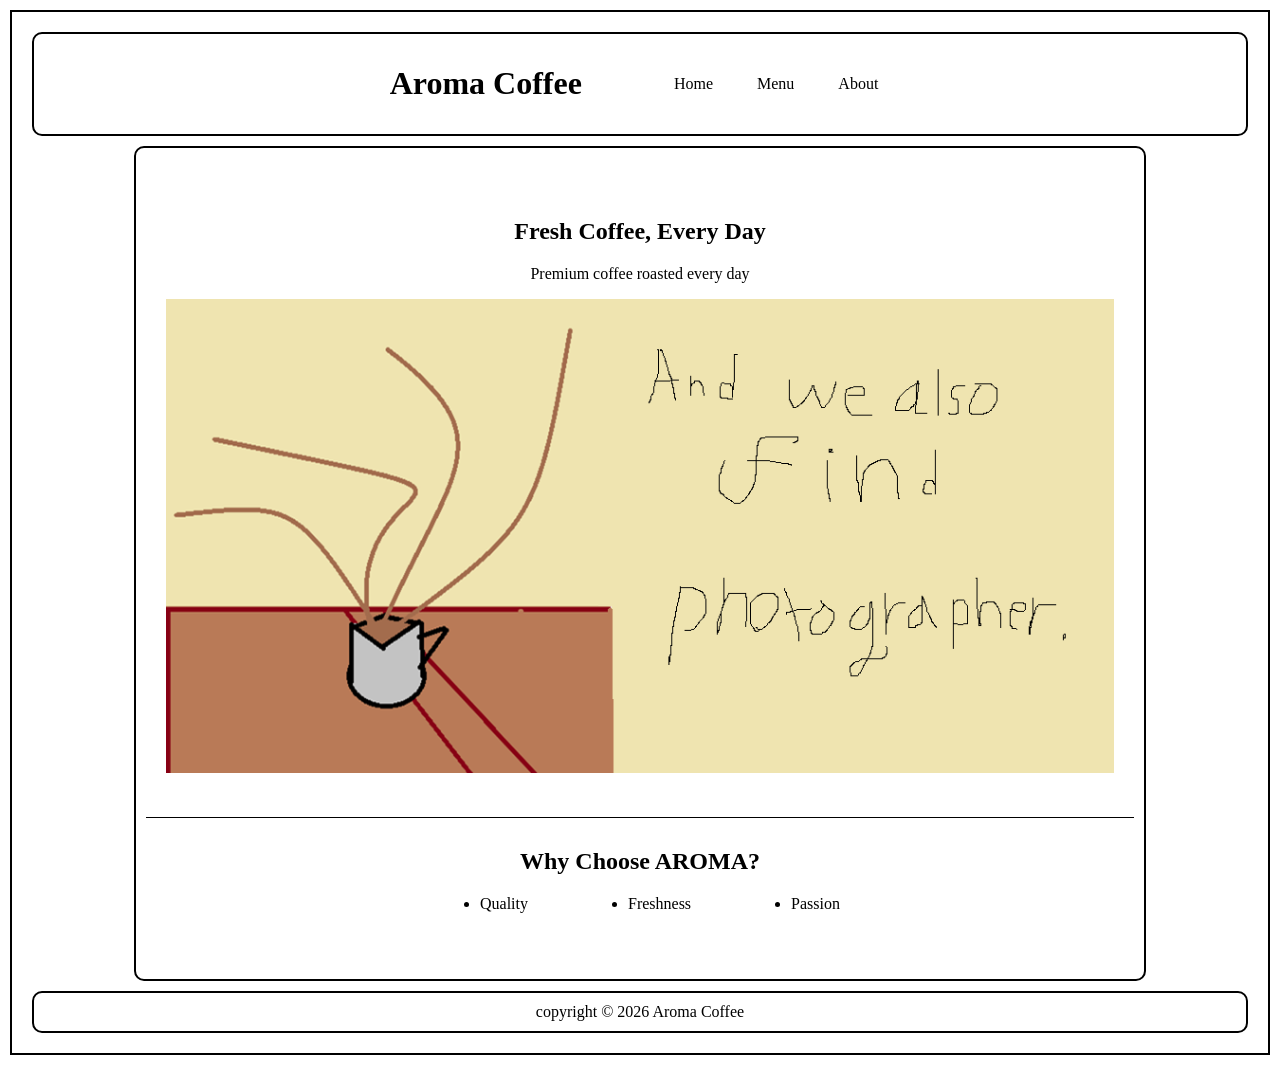
==== index.html @ da8d3684 "Create Aroma Coffee landing page" ====
<!doctype html>
<html lang="en">
    <head>
        <meta charset="UTF-8" />
        <meta name="viewport" content="width=device-width, initial-scale=1.0" />
        <title>Aroma Coffee</title>
        <link rel="stylesheet" href="style.css" />
    </head>
    <body>
        <header>
            <!-- 제목과 메뉴 -->
            <h1>Aroma Coffee</h1>
            <!-- 제목은 h1으로 정의한다. -->
            <nav>
                <!-- 하이퍼링크 묶음이므로 nav 영역을 정의한다. -->
                <ul>
                    <!-- 실제로 하이퍼링크를 묶는 ul을 정의하고, 그 안의 각각의 li를 넣는다.-->
                    <li>
                        <a href="index.html">Home</a>
                    </li>
                    <li>
                        <a href="index.html">Menu</a>
                    </li>
                    <li>
                        <a href="index.html">About</a>
                    </li>
                </ul>
            </nav>
        </header>

        <main>
            <!-- 본문 -->
            <section>
                <!-- div와 비슷하지만, 여기선 section이 더 적절하다. -->
                <h2>Fresh Coffee, Every Day</h2>
                <!-- 본문은 h2으로 정의한다. -->
                <p>Premium coffee roasted every day</p>
                <!-- 문단 내용은 p태그를 사용한다.-->
                <img
                    src="/assets/coffee-picture.png"
                    alt="A drawn image that I made!"
                />
            </section>
            <section>
                <h2>Why Choose AROMA?</h2>
                <ul>
                    <li>Quality</li>
                    <li>Freshness</li>
                    <li>Passion</li>
                </ul>
            </section>
        </main>

        <footer>
            <!-- 기타 정보 -->
            copyright &copy; 2026 Aroma Coffee
        </footer>
    </body>
</html>
---- style.css ----
header {
    display: flex;
    justify-content: center;
}

nav ul {
    display: flex;
    gap: 20px;
}

main section ul {
    display: flex;
    justify-content: center;
    gap: 100px;
}

footer {
    display: flex;
    justify-content: center;
}

body {
    border: 2px solid black;
    margin: 10px;
    padding: 10px;
}

main section + section {
    border-top: 1px solid black;
    padding-top: 10px;
}

header,
main,
footer {
    border: 2px solid black;
    border-radius: 10px;
    margin: 10px;
    padding: 10px;
}

main {
    width: 80%;
    max-width: 1200px;
    margin: 10px auto;
}

main section {
    text-align: center;
    padding: 40px 20px;
}

main section img {
    width: 100%;
    height: auto;
}

nav ul {
    display: flex;
    gap: 20px;
    list-style: none;
    padding: 0;
    margin: 0;
}

nav a {
    color: black;
    text-decoration: none;
    padding: 8px 12px;
}

nav a:hover {
    background-color: #f1e6dc;
    border-radius: 6px;
}

header {
    gap: 80px;
    display: flex;
    justify-content: center;
    align-items: center;
}
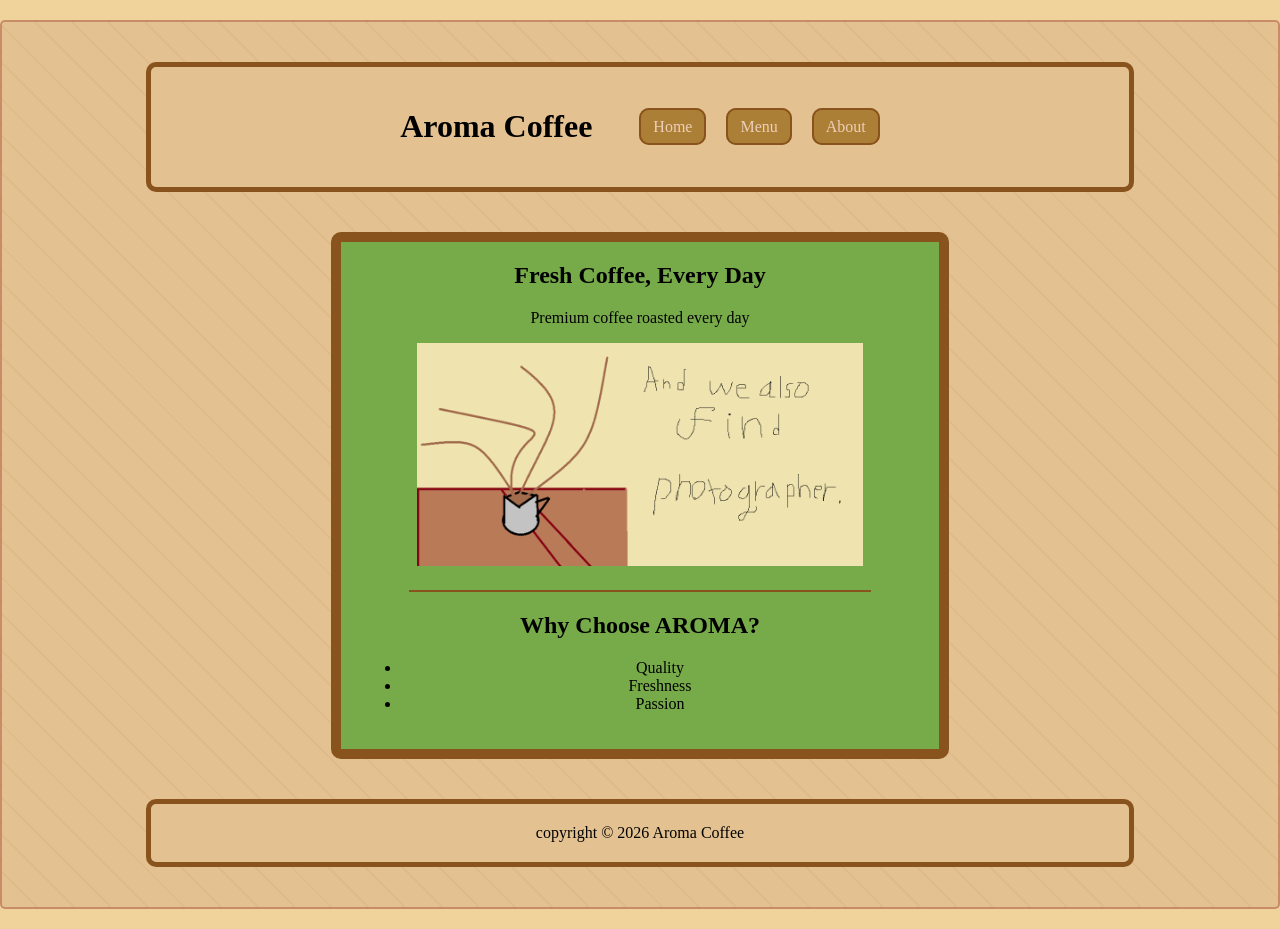
==== commit 7a21033c: "Refine Size and Spacing" ====
--- a/index.html
+++ b/index.html
@@ -19,10 +19,10 @@
                         <a href="index.html">Home</a>
                     </li>
                     <li>
-                        <a href="index.html">Menu</a>
+                        <a href="menu.html">Menu</a>
                     </li>
                     <li>
-                        <a href="index.html">About</a>
+                        <a href="about.html">About</a>
                     </li>
                 </ul>
             </nav>
@@ -30,7 +30,7 @@
 
         <main>
             <!-- 본문 -->
-            <section>
+            <section class="section hero">
                 <!-- div와 비슷하지만, 여기선 section이 더 적절하다. -->
                 <h2>Fresh Coffee, Every Day</h2>
                 <!-- 본문은 h2으로 정의한다. -->
@@ -39,9 +39,11 @@
                 <img
                     src="/assets/coffee-picture.png"
                     alt="A drawn image that I made!"
+                    class="index-image"
                 />
             </section>
-            <section>
+            <hr />
+            <section class="section features">
                 <h2>Why Choose AROMA?</h2>
                 <ul>
                     <li>Quality</li>
--- a/style.css
+++ b/style.css
@@ -1,82 +1,200 @@
-header {
-    display: flex;
-    justify-content: center;
-}
-
-nav ul {
-    display: flex;
-    gap: 20px;
-}
-
-main section ul {
-    display: flex;
-    justify-content: center;
-    gap: 100px;
-}
-
+* {
+    box-sizing: border-box;
+} /* box의 size를 border를 포함한 기준으로 설정 */
+
+/* ========================================
+   Root
+======================================== */
+
+:root {
+    /* Color */
+    --color-page-background: #f0d39a;
+    --color-background: #e4c190;
+    --color-surface: #ac7f36;
+    --color-text: #edcfb9;
+    --color-border: #88531d;
+    --color-border-blurred: rgba(174, 88, 67, 0.5);
+    --color-menu: rgb(174, 88, 67);
+    --color-greenboard: #77ab4a;
+    --color-hover: #6a3d18;
+
+    /* Spacing */
+    --spacing-small: 10px;
+    --spacing-medium: 20px;
+    --spacing-large: 40px;
+
+    /* Radius */
+    --radius-small: 5px;
+    --radius-medium: 10px;
+
+    /* Border */
+    --border-small: 2px;
+    --border-medium: 5px;
+    --border-large: 10px;
+}
+
+/* ========================================
+   Layout
+======================================== */
+
+/* Layout > Box model > Appearance > Typography */
+
+body {
+    /* Layout */
+    display: flex;
+    flex-direction: column;
+    align-items: center;
+    max-width: 1300px;
+    /* Box model */
+    margin: var(--spacing-medium) auto;
+    padding: var(--spacing-medium);
+
+    /* Appearance */
+    border: var(--border-small) solid var(--color-border-blurred);
+    border-radius: var(--radius-small);
+    background-color: var(--color-background);
+
+    background-image: repeating-linear-gradient(
+        45deg,
+        transparent,
+        transparent 24px,
+        rgba(136, 83, 29, 0.05) 24px,
+        rgba(136, 83, 29, 0.05) 26px
+    );
+}
+
+header,
 footer {
-    display: flex;
-    justify-content: center;
-}
-
-body {
-    border: 2px solid black;
-    margin: 10px;
-    padding: 10px;
-}
-
-main section + section {
-    border-top: 1px solid black;
-    padding-top: 10px;
-}
-
-header,
-main,
-footer {
-    border: 2px solid black;
-    border-radius: 10px;
-    margin: 10px;
-    padding: 10px;
-}
-
-main {
+    /* Layout */
     width: 80%;
     max-width: 1200px;
-    margin: 10px auto;
-}
-
-main section {
+    /* box model */
+    margin: var(--spacing-medium) auto;
+    padding: var(--spacing-medium);
+}
+
+hr {
+    margin: var(--spacing-small) 10%;
+    border: 0;
+    border-top: var(--border-small) solid var(--color-border);
+}
+
+h2 {
+    margin-top: 0;
+}
+
+html {
+    background-color: var(--color-page-background);
+}
+
+/* ========================================
+   Header
+======================================== */
+
+header {
+    /* Layout */
+    display: flex;
+    align-items: center;
+    justify-content: center;
+    gap: 5%;
+
+    /* Appearance */
+    border: var(--border-medium) solid var(--color-border);
+    border-radius: var(--radius-medium);
+    background-color: var(--color-background);
+}
+
+/* ========================================
+   Navigation
+======================================== */
+
+nav ul {
+    display: flex;
+    gap: var(--spacing-medium);
+    margin: 0;
+    padding: 0;
+    list-style: none;
+}
+
+nav a {
+    padding: 8px 12px;
+    color: var(--color-text);
+    text-decoration: none;
+    background-color: var(--color-surface);
+    border: var(--border-small) solid var(--color-border);
+    border-radius: var(--radius-medium);
+}
+
+nav a:hover {
+    background-color: var(--color-hover);
+}
+
+/* ========================================
+   Main
+======================================== */
+
+main {
+    /* Layout */
+    width: 50%;
+    margin: var(--spacing-medium) auto;
+    padding: var(--spacing-small);
+    /* Appearance */
+    border: var(--border-large) solid var(--color-border);
+    border-radius: var(--radius-medium);
+    background-color: var(--color-greenboard);
+}
+
+.section {
+    padding: var(--spacing-small);
     text-align: center;
-    padding: 40px 20px;
-}
-
-main section img {
-    width: 100%;
+}
+
+/* ========================================
+   Images
+======================================== */
+
+.index-image {
+    width: 80%;
     height: auto;
 }
 
-nav ul {
-    display: flex;
-    gap: 20px;
+.menu-image {
+    width: 30%;
+    height: auto;
+}
+
+/* ========================================
+   Menu
+======================================== */
+
+.menu-list {
+    /* Layout */
+    display: flex;
+    flex-direction: column;
+    align-items: center;
+    gap: var(--spacing-medium);
+    /* Appearance */
+    margin: 0;
+    padding: 0;
     list-style: none;
-    padding: 0;
-    margin: 0;
-}
-
-nav a {
-    color: black;
-    text-decoration: none;
-    padding: 8px 12px;
-}
-
-nav a:hover {
-    background-color: #f1e6dc;
-    border-radius: 6px;
-}
-
-header {
-    gap: 80px;
+}
+
+.menu-card {
+    padding: var(--spacing-medium);
+    background-color: var(--color-surface);
+}
+
+/* ========================================
+   Footer
+======================================== */
+
+footer {
+    /* Layout */
     display: flex;
     justify-content: center;
-    align-items: center;
-}
+
+    /* Appearance */
+    border: var(--border-medium) solid var(--color-border);
+    border-radius: var(--radius-medium);
+    background-color: var(--color-background);
+}
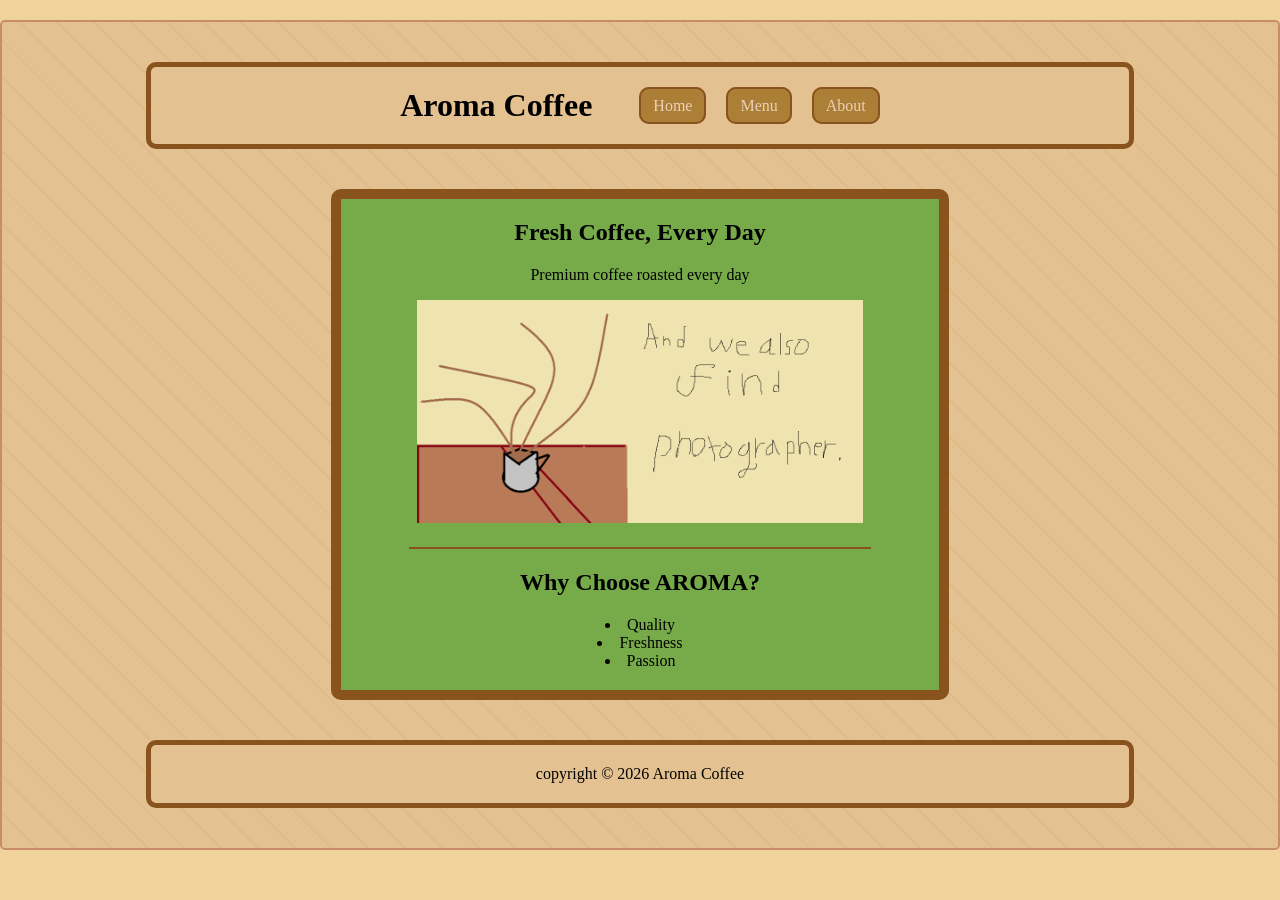
==== commit 7c6ff30e: "Add responsive layout" ====
--- a/index.html
+++ b/index.html
@@ -32,7 +32,7 @@
             <!-- 본문 -->
             <section class="section hero">
                 <!-- div와 비슷하지만, 여기선 section이 더 적절하다. -->
-                <h2>Fresh Coffee, Every Day</h2>
+                <h2>Fresh Coffee, <br class="mobile-break" />Every Day</h2>
                 <!-- 본문은 h2으로 정의한다. -->
                 <p>Premium coffee roasted every day</p>
                 <!-- 문단 내용은 p태그를 사용한다.-->
@@ -55,7 +55,8 @@
 
         <footer>
             <!-- 기타 정보 -->
-            copyright &copy; 2026 Aroma Coffee
+            copyright &copy; 2026 <br class="mobile-break" />
+            Aroma Coffee
         </footer>
     </body>
 </html>
--- a/style.css
+++ b/style.css
@@ -45,6 +45,7 @@
     flex-direction: column;
     align-items: center;
     max-width: 1300px;
+
     /* Box model */
     margin: var(--spacing-medium) auto;
     padding: var(--spacing-medium);
@@ -79,12 +80,24 @@
     border-top: var(--border-small) solid var(--color-border);
 }
 
+h1 {
+    margin: 0;
+    white-space: nowrap;
+}
+
 h2 {
     margin-top: 0;
 }
 
 html {
     background-color: var(--color-page-background);
+}
+
+.features ul {
+    width: fit-content;
+    margin: 0 auto;
+    padding: 0;
+    list-style-position: inside;
 }
 
 /* ========================================
@@ -198,3 +211,37 @@
     border-radius: var(--radius-medium);
     background-color: var(--color-background);
 }
+
+/* ========================================
+   @for mobile
+======================================== */
+
+.mobile-break {
+    /* If not mobile */
+    display: none;
+}
+
+@media (max-width: 768px) {
+    main {
+        width: 90%;
+    }
+
+    header {
+        flex-direction: column;
+        gap: var(--spacing-medium);
+        padding-left: var(--spacing-large);
+        padding-right: var(--spacing-large);
+    }
+
+    nav ul {
+        gap: var(--spacing-small);
+    }
+
+    nav a {
+        padding: 6px 8px;
+    }
+
+    .mobile-break {
+        display: block;
+    }
+}
